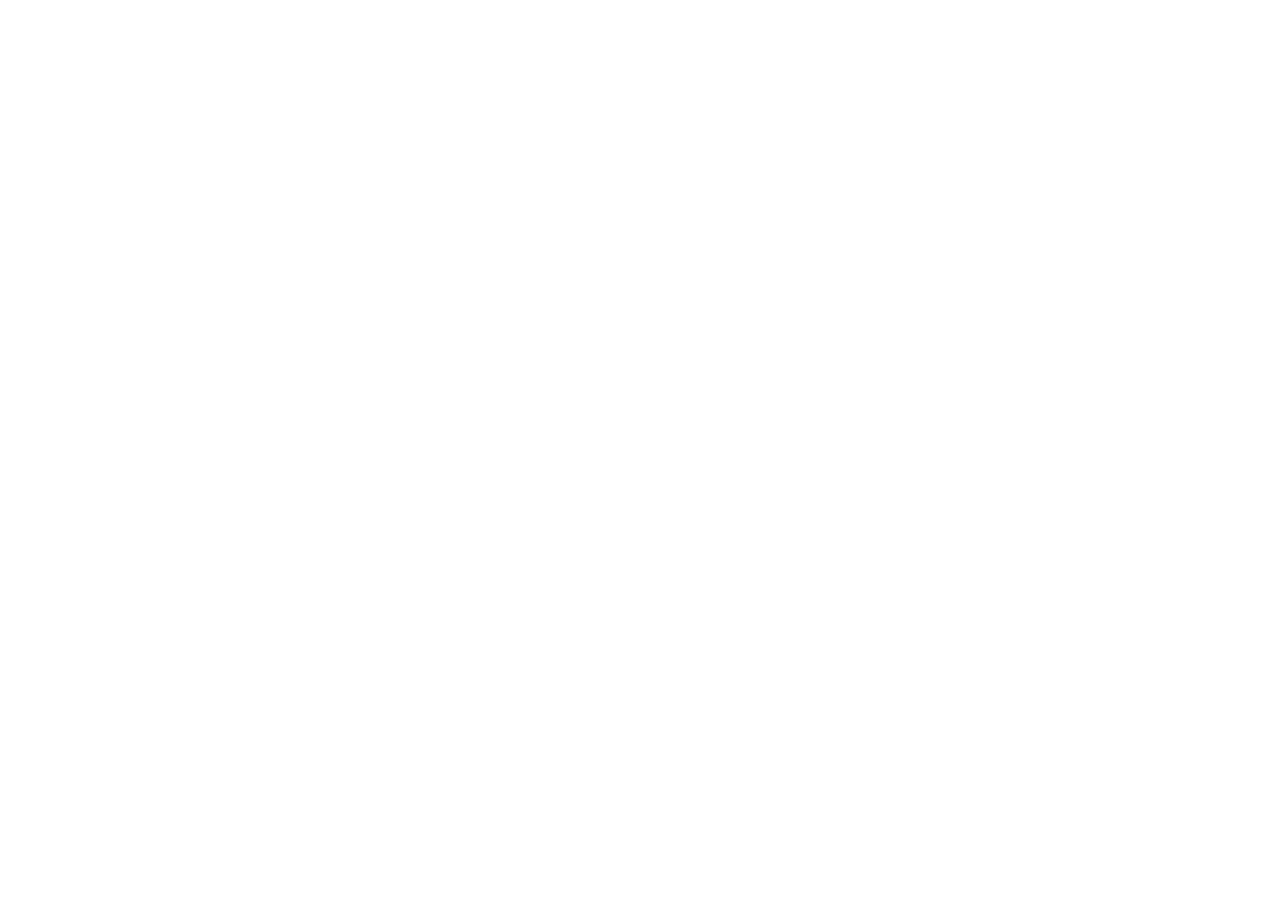
==== read-json-file-AJAX/index.html @ a23f8d86 "added ajax and angular" ====
<!DOCTYPE html>
<html lang="en">
<head>
	<meta charset="UTF-8">
	<title>Read Json File</title>
<style>
.collapsed{
    display:none;
}
</style>
</head>

<body>
<a href=""></a>
<script src="//code.jquery.com/jquery-1.11.0.min.js"></script>
<script>
	$.getJSON('http://localhost/jsonplayground/read-json-file/shows-info.json', function(data) {
    for (var i = 0; i <= data.length-1; i++) {
        document.write("<h1>"+data[i].title+"</h1>");
        document.write("<a href=http://www.imdb.com/title/"+data[i].imdb_id+" target='_blank'>IMDB</a>");

    		document.write("<ul>");
    			for (var j = 0; j<= data[i].seasons.length-1; j ++) {

    				document.write("<li>Season "+j+" <ul class='collapsed'>")
    				for (var k = 0; k<=data[i].seasons[j].episodes.length - 1; k++) {
    					 document.write("<li>"+data[i].seasons[j].episodes[k].title+"</li>");
    				};
    				document.write("</ul></li>")
    			};
	    	document.write("</ul><br/>");
    };
});
</script>
</body>
</html>
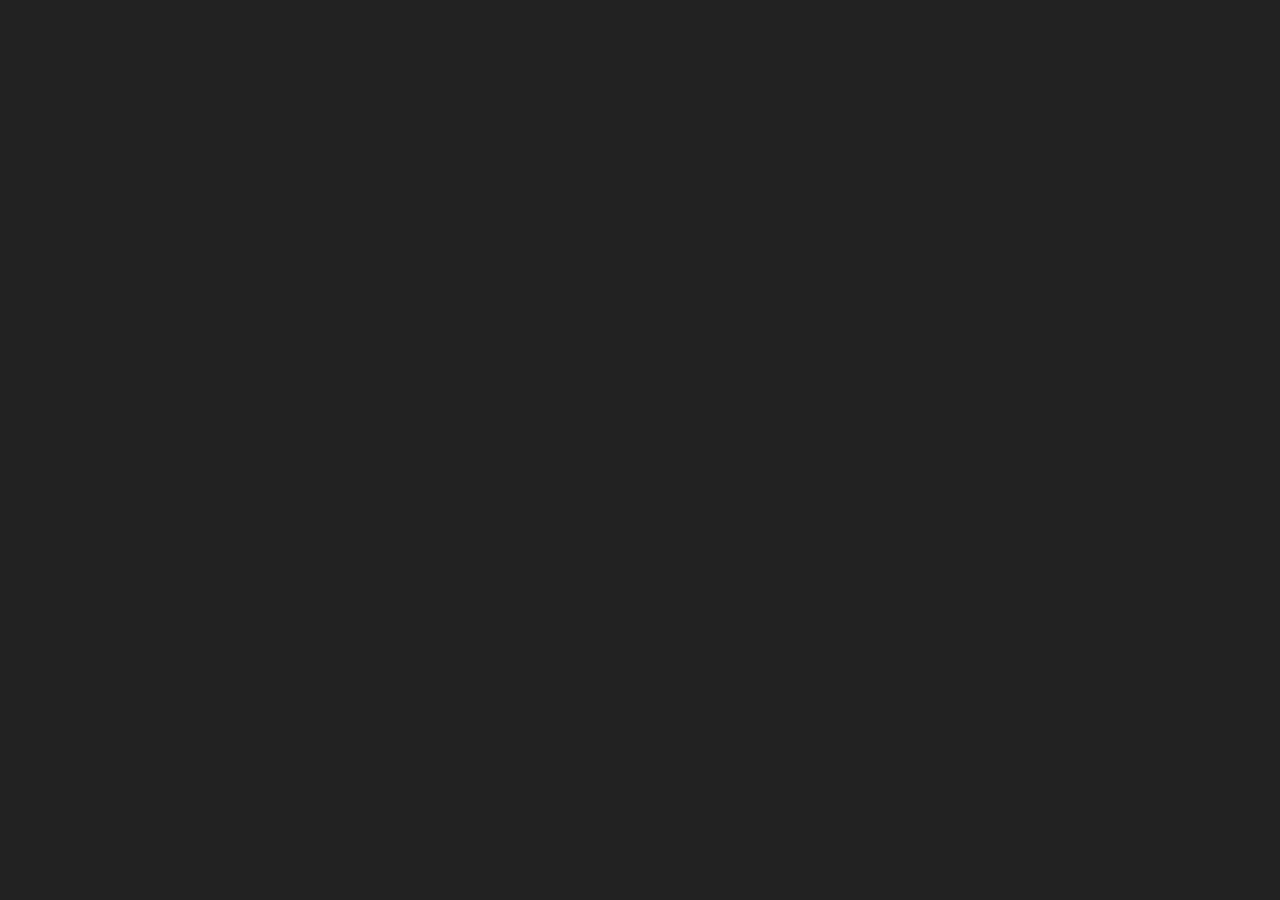
==== commit 6f8461ed: "added jquery animations" ====
--- a/read-json-file-AJAX/index.html
+++ b/read-json-file-AJAX/index.html
@@ -3,34 +3,44 @@
 <head>
 	<meta charset="UTF-8">
 	<title>Read Json File</title>
-<style>
-.collapsed{
-    display:none;
-}
-</style>
+<link rel="stylesheet" href="style.css">
 </head>
 
 <body>
-<a href=""></a>
+<div id="showList"></div>
 <script src="//code.jquery.com/jquery-1.11.0.min.js"></script>
 <script>
-	$.getJSON('http://localhost/jsonplayground/read-json-file/shows-info.json', function(data) {
-    for (var i = 0; i <= data.length-1; i++) {
-        document.write("<h1>"+data[i].title+"</h1>");
-        document.write("<a href=http://www.imdb.com/title/"+data[i].imdb_id+" target='_blank'>IMDB</a>");
+$( document ).ready(function() {
 
-    		document.write("<ul>");
-    			for (var j = 0; j<= data[i].seasons.length-1; j ++) {
+$.getJSON('http://localhost/jsonplayground/read-json-file-AJAX/shows-info.json', function(data) {
+    var myList = '';
+for (var i = 0; i <= data.length-1; i++) {
 
-    				document.write("<li>Season "+j+" <ul class='collapsed'>")
-    				for (var k = 0; k<=data[i].seasons[j].episodes.length - 1; k++) {
-    					 document.write("<li>"+data[i].seasons[j].episodes[k].title+"</li>");
-    				};
-    				document.write("</ul></li>")
-    			};
-	    	document.write("</ul><br/>");
-    };
+    myList +=("<h1>"+data[i].title+"</h1>");
+    myList +=("<a href=http://www.imdb.com/title/"+data[i].imdb_id+" target='_blank'>IMDB</a><br/>");
+
+		myList +=("<ul>");
+			for (var j = 0; j<= data[i].seasons.length-1; j ++) {
+                var seas = parseInt(j)+1;
+				myList +=("<li class='season'>Season "+seas+" <ul class='collapsed'>")
+				for (var k = 0; k<=data[i].seasons[j].episodes.length - 1; k++) {
+					 myList +=("<li>"+data[i].seasons[j].episodes[k].title+"</li>");
+				};
+				myList +=("</ul></li>")
+			};
+    	myList +=("</ul>");
+};
+    var theList = document.getElementById('showList');
+    theList.innerHTML = myList;
 });
+
+    $('#showList').on("click",".season",function(){
+
+                $(this).siblings().children("ul").slideUp();
+                $(this).children("ul").slideToggle();
+    });
+});
+
 </script>
 </body>
 </html>--- a/read-json-file-AJAX/style.css
+++ b/read-json-file-AJAX/style.css
@@ -0,0 +1,73 @@
+*{
+padding:0;
+margin:0;
+
+}
+body{
+    font-family:sans-serif;
+    background-color:#222;
+    color:white;
+        font-size:18px;
+}
+a{
+    text-decoration:none;
+    color:slategray;
+    line-height: 50px;
+    height:50px;
+
+    padding:0;
+    margin:0;
+    display:block;
+    float:left;
+}
+a:hover{
+    color:white;
+
+}
+ul{
+    list-style-type:none;
+
+}
+h1{
+    display:block;
+    float:left;
+    margin-right:20px;
+    padding-left:20px;
+    padding-right:20px;
+    height:50px;
+    font-size:32px;
+    line-height:50px;
+    background-color:darkred;
+
+}
+
+#showList{
+    padding-left:40px;
+
+}
+#showList >ul{
+    padding:20px;
+    width:60%;
+    min-width:400px;
+    background-color:#333;
+    cursor:pointer;
+    clear:both;
+}
+#showList ul li ul li{
+    height:30px;
+    width:auto;
+    background-color:#222;
+    color:white;
+    padding-left:15px;
+    line-height: 30px;
+    font-size:16px;
+
+}
+
+
+.collapsed{
+    display:none;
+}
+.expanded{
+    display:block;
+}